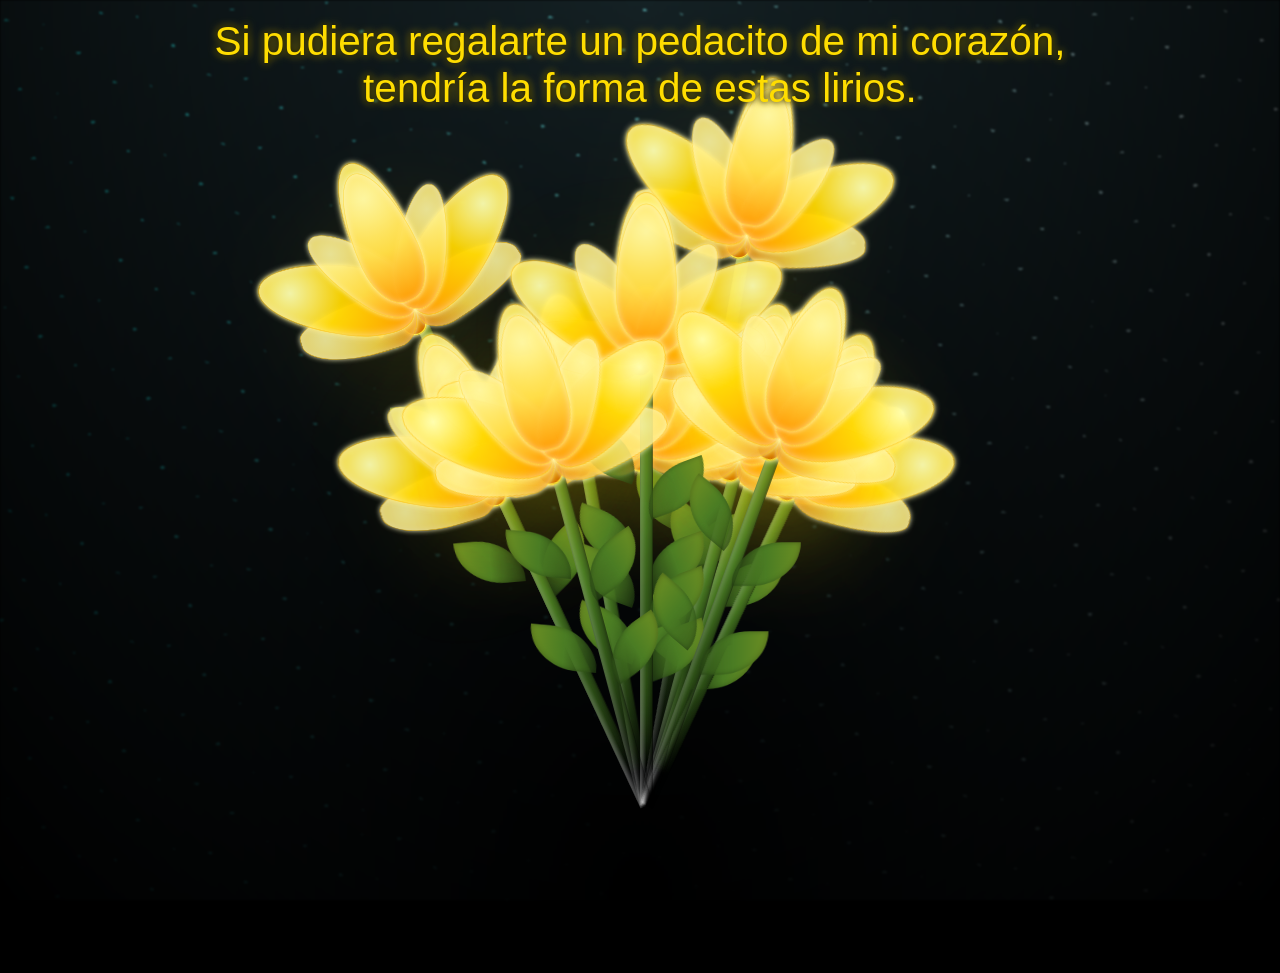
==== flores.html @ a746ed2b "Add files via upload" ====
<!DOCTYPE html>
<html lang="es">
<head>
    <meta charset="UTF-8">
    <meta name="viewport" content="width=device-width, initial-scale=1.0">
    <title>Ramo de Tulipanes Amarillos</title>
    <style>
        *,
        *::after,
        *::before {
          padding: 0;
          margin: 0;
          box-sizing: border-box;
        }

        :root {
          --dark-color: #000;
          --fl-speed: 0.8s;
          --speed-leaf: 2s;
        }

        body {
          display: flex;
          align-items: flex-end;
          justify-content: center;
          min-height: 100vh;
          background-color: var(--dark-color);
          overflow: hidden;
          perspective: 1000px;
        }

        .night {
          position: fixed;
          left: 50%;
          top: 0;
          transform: translateX(-50%);
          width: 100%;
          height: 100%;
          filter: blur(0.1vmin);
          background-image: radial-gradient(
              ellipse at top,
              transparent 0%,
              var(--dark-color)
            ),
            radial-gradient(
              ellipse at bottom,
              var(--dark-color),
              rgba(145, 233, 255, 0.2)
            ),
            repeating-linear-gradient(
              220deg,
              rgb(0, 0, 0) 0px,
              rgb(0, 0, 0) 19px,
              transparent 19px,
              transparent 22px
            ),
            repeating-linear-gradient(
              189deg,
              rgb(0, 0, 0) 0px,
              rgb(0, 0, 0) 19px,
              transparent 19px,
              transparent 22px
            ),
            repeating-linear-gradient(
              148deg,
              rgb(0, 0, 0) 0px,
              rgb(0, 0, 0) 19px,
              transparent 19px,
              transparent 22px
            ),
            linear-gradient(90deg, rgb(0, 255, 250), rgb(240, 240, 240));
        }

        .shooting-stars {
          position: fixed;
          top: 0;
          left: 0;
          width: 100%;
          height: 100%;
          pointer-events: none;
          z-index: 1;
        }

        .yellow-particles {
          position: fixed;
          inset: 0;
          pointer-events: none;
          z-index: 1;
          overflow: hidden;
        }

        .yellow-particle {
          position: absolute;
          width: 0.9vmin;
          height: 0.9vmin;
          border-radius: 50%;
          background: radial-gradient(circle, #fff6a8 0%, #ffd200 55%, #ffb300 100%);
          box-shadow: 0 0 1.2vmin rgba(255, 214, 51, 0.85);
          opacity: 0;
          animation: float-yellow-particle linear infinite;
        }

        .shooting-star {
          position: absolute;
          width: 4px;
          height: 4px;
          background: #fff;
          border-radius: 50%;
          box-shadow: 0 0 6px 2px rgba(255, 255, 255, 0.8);
          opacity: 0;
          animation: shootingStar 3s linear infinite;
        }

        .shooting-star::before {
          content: '';
          position: absolute;
          top: 50%;
          right: 0;
          transform: translateY(-50%);
          width: 0;
          height: 2px;
          background: linear-gradient(90deg, rgba(255, 255, 255, 0) 0%, rgba(255, 255, 255, 1) 100%);
          animation: shootingStarTail 3s linear infinite;
        }

        .shooting-star:nth-child(1) {
          top: 5%;
          left: -10%;
          animation-delay: 0s;
          animation-duration: 2.5s;
        }

        .shooting-star:nth-child(2) {
          top: 15%;
          left: -10%;
          animation-delay: 2s;
          animation-duration: 3s;
        }

        .shooting-star:nth-child(3) {
          top: 25%;
          left: -10%;
          animation-delay: 4s;
          animation-duration: 2.8s;
        }

        .shooting-star:nth-child(4) {
          top: 0%;
          left: -10%;
          animation-delay: 6s;
          animation-duration: 3.2s;
        }

        .shooting-star:nth-child(5) {
          top: 35%;
          left: -10%;
          animation-delay: 8s;
          animation-duration: 2.7s;
        }

        .shooting-star:nth-child(6) {
          top: 8%;
          left: -10%;
          animation-delay: 10s;
          animation-duration: 3.1s;
        }

        .shooting-star:nth-child(7) {
          top: 45%;
          left: -10%;
          animation-delay: 12s;
          animation-duration: 2.9s;
        }

        .shooting-star:nth-child(8) {
          top: 3%;
          left: -10%;
          animation-delay: 14s;
          animation-duration: 3.3s;
        }

        @keyframes shootingStar {
          0% {
            opacity: 0;
            transform: translateX(0) translateY(0) rotate(45deg);
          }
          10% {
            opacity: 1;
          }
          90% {
            opacity: 1;
          }
          100% {
            opacity: 0;
            transform: translateX(120vw) translateY(50vh) rotate(10deg);
          }
        }

        @keyframes shootingStarTail {
          0% {
            width: 0;
          }
          30% {
            width: 100px;
          }
          100% {
            width: 0;
          }
        }

        @keyframes float-yellow-particle {
          0% {
            transform: translate3d(0, 2vh, 0) scale(0.8);
            opacity: 0;
          }
          10% {
            opacity: 0.95;
          }
          60% {
            opacity: 0.75;
          }
          100% {
            transform: translate3d(0, -112vh, 0) scale(1.35);
            opacity: 0;
          }
        }

        .flowers {
          position: relative;
          transform: scale(0.7);
          z-index: 2;
        }

        .flower {
          position: absolute;
          bottom: 15vmin;
          transform-origin: bottom center;
          z-index: 50;
        }

        .flower--1 {
          animation: moving-flower-1 4s linear infinite;
        }

        .flower--1 .flower__line {
          height: 70vmin;
          animation-delay: 0.3s;
        }

        .flower--1 .flower__line__leaf--1 {
          animation: blooming-leaf-right var(--fl-speed) 1.6s backwards;
        }

        .flower--1 .flower__line__leaf--2 {
          animation: blooming-leaf-right var(--fl-speed) 1.4s backwards;
        }

        .flower--1 .flower__line__leaf--3 {
          animation: blooming-leaf-left var(--fl-speed) 1.2s backwards;
        }

        .flower--1 .flower__line__leaf--4 {
          animation: blooming-leaf-left var(--fl-speed) 1s backwards;
        }

        .flower--2 {
          left: 50%;
          transform: rotate(20deg);
          animation: moving-flower-2 4s linear infinite;
        }

        .flower--2 .flower__line {
          height: 60vmin;
          animation-delay: 0.6s;
        }

        .flower--2 .flower__line__leaf--1 {
          animation: blooming-leaf-right var(--fl-speed) 1.9s backwards;
        }

        .flower--2 .flower__line__leaf--2 {
          animation: blooming-leaf-right var(--fl-speed) 1.7s backwards;
        }

        .flower--2 .flower__line__leaf--3 {
          animation: blooming-leaf-left var(--fl-speed) 1.5s backwards;
        }

        .flower--2 .flower__line__leaf--4 {
          animation: blooming-leaf-left var(--fl-speed) 1.3s backwards;
        }

        .flower--3 {
          left: 50%;
          transform: rotate(-15deg);
          animation: moving-flower-3 4s linear infinite;
        }

        .flower--3 .flower__line {
          animation-delay: 0.9s;
        }

        .flower--3 .flower__line__leaf--1 {
          animation: blooming-leaf-right var(--fl-speed) 2.5s backwards;
        }

        .flower--3 .flower__line__leaf--2 {
          animation: blooming-leaf-right var(--fl-speed) 2.3s backwards;
        }

        .flower--3 .flower__line__leaf--3 {
          animation: blooming-leaf-left var(--fl-speed) 2.1s backwards;
        }

        .flower--3 .flower__line__leaf--4 {
          animation: blooming-leaf-left var(--fl-speed) 1.9s backwards;
        }

        .flower--4 {
          left: -25%;
          z-index: -6;
          transform: rotate(10deg);
          animation: moving-flower-4 3.5s linear infinite;
        }

        .flower--4 .flower__line {
          height: 90vmin;
          animation-delay: 1.2s;
        }

        .flower--4 .flower__line__leaf--1 {
          animation: blooming-leaf-right var(--fl-speed) 2.8s backwards;
        }

        .flower--4 .flower__line__leaf--2 {
          animation: blooming-leaf-right var(--fl-speed) 2.6s backwards;
        }

        .flower--4 .flower__line__leaf--3 {
          animation: blooming-leaf-left var(--fl-speed) 2.4s backwards;
        }

        .flower--4 .flower__line__leaf--4 {
          animation: blooming-leaf-left var(--fl-speed) 2.2s backwards;
        }

        .flower--5 {
          left: 75%;
          z-index: -7;
          transform: rotate(-25deg);
          animation: moving-flower-5 4.5s linear infinite;
        }

        .flower--5 .flower__line {
          height: 85vmin;
          animation-delay: 1.9s;
        }

        .flower--5 .flower__line__leaf--1 {
          animation: blooming-leaf-right var(--fl-speed) 2.7s backwards;
        }

        .flower--5 .flower__line__leaf--2 {
          animation: blooming-leaf-right var(--fl-speed) 2.5s backwards;
        }

        .flower--5 .flower__line__leaf--3 {
          animation: blooming-leaf-left var(--fl-speed) 2.3s backwards;
        }

        .flower--5 .flower__line__leaf--4 {
          animation: blooming-leaf-left var(--fl-speed) 2.1s backwards;
        }

        .flower__leafs {
          position: relative;
          animation: blooming-flower 2s backwards;
        }

        .flower__leafs--1 {
          animation-delay: 1.1s;
        }

        .flower__leafs--2 {
          animation-delay: 1.4s;
        }

        .flower__leafs--3 {
          animation-delay: 1.7s;
        }

        .flower__leafs--4 {
          animation-delay: 2.0s;
        }

        .flower__leafs--5 {
          animation-delay: 2.0s;
        }

        .flower__leafs::after {
          content: "";
          position: absolute;
          left: 0;
          top: 0;
          transform: translate(-50%, -100%);
          width: 8vmin;
          height: 8vmin;
          background-color: #ffdd00;
          filter: blur(10vmin);
        }

        /* --- PÉTALOS DE TULIPÁN (MEJORADOS) --- */
        .flower__leaf {
          position: absolute;
          bottom: 0;
          left: 50%;
          width: 9vmin;
          height: 15vmin;
          background: radial-gradient(circle at 50% 20%, #ffffb0 0%, #ffd700 40%, #ff9900 100%);
          border-radius: 50% 50% 40% 40% / 60% 60% 40% 40%;
          transform-origin: bottom center;
          opacity: 0.95;
          z-index: 2;
          border: 1.5px solid #ffcc33;
          box-shadow:
            0 0 1vmin #fff9c4,
            0 0 0.5vmin #ffd700,
            inset 0 0 1.5vmin rgba(255, 255, 255, 0.6);
        }

        /* Pétalos externos */
        .flower__leaf--1 { transform: translate(-50%, -5%) rotate(-22deg); z-index: 1; }
        .flower__leaf--2 { transform: translate(-50%, -5%) rotate(22deg);  z-index: 1; }
        .flower__leaf--3 { transform: translate(-50%, -10%) rotate(0deg);  z-index: 2; }

        /* Pétalos internos (más pequeños, para dar volumen) */
        .flower__leaf--4,
        .flower__leaf--5,
        .flower__leaf--6 {
          width: 7vmin;
          height: 12vmin;
          background: radial-gradient(circle at 50% 20%, #fff7a1 0%, #ffde4d 50%, #ff9900 100%);
          opacity: 0.9;
          border: 1px solid #ffdd55;
          border-radius: 50% 50% 45% 45% / 65% 65% 35% 35%;
          box-shadow:
            0 0 0.8vmin #fff9c4,
            inset 0 0 1vmin rgba(255, 255, 255, 0.5);
          z-index: 3;
        }

        .flower__leaf--4 { transform: translate(-50%, -8%) rotate(-10deg); }
        .flower__leaf--5 { transform: translate(-50%, -8%) rotate(10deg); }
        .flower__leaf--6 { transform: translate(-50%, -12%) rotate(0deg); }

        /* Apertura suave de la corola. */
        .flower__leaf--1,
        .flower__leaf--2 {
          width: 12vmin;
          height: 17vmin;
        }

        .flower__leaf--1 { transform: translate(-50%, -5%) rotate(-50deg); }
        .flower__leaf--2 { transform: translate(-50%, -5%) rotate(50deg); }
        .flower__leaf--3 { transform: translate(-50%, -10%) rotate(0deg) scaleX(1.16); }
        .flower__leaf--4 { transform: translate(-50%, -8%) rotate(-28deg); }
        .flower__leaf--5 { transform: translate(-50%, -8%) rotate(28deg); }
        .flower__leaf--6 { transform: translate(-50%, -12%) rotate(0deg) scaleX(1.18); }

        /* Pétalos más grandes y largos, conservando la apertura amplia. */
        .flower__leaf--1,
        .flower__leaf--2 {
          width: 11vmin;
          height: 25vmin;
        }

        .flower__leaf--1 { transform: translate(-50%, -8%) rotate(-58deg); }
        .flower__leaf--2 { transform: translate(-50%, -8%) rotate(58deg); }
        .flower__leaf--3 {
          width: 9vmin;
          height: 24vmin;
          transform: translate(-50%, -14%) rotate(0deg) scaleX(1.08);
        }

        .flower__leaf--4,
        .flower__leaf--5 {
          width: 8vmin;
          height: 20vmin;
        }

        .flower__leaf--4 { transform: translate(-50%, -10%) rotate(-32deg); }
        .flower__leaf--5 { transform: translate(-50%, -10%) rotate(32deg); }
        .flower__leaf--6 {
          width: 9vmin;
          height: 22vmin;
          transform: translate(-50%, -16%) rotate(0deg) scaleX(1.08);
        }

        /* Centro del tulipán */
        .flower__center {
          position: absolute;
          left: -2vmin;
          top: -2vmin;
          width: 4vmin;
          height: 4vmin;
          border-radius: 50%;
          background:
            radial-gradient(circle at 30% 30%, #ffcc00 0%, #cc6600 80%, #fffde7 100%);
          border: 2px solid #ffe135;
          box-shadow:
            0 0 1vmin #fffde7,
            0 0 0.5vmin #ffd700,
            inset 0 0 1vmin #cc6600;
        }

        /* Pequeños tallos y puntas cafés que sobresalen de la flor. */
        .flower__center::before {
          content: "";
          position: absolute;
          z-index: 4;
          left: -5vmin;
          top: -9vmin;
          width: 10vmin;
          height: 9vmin;
          background:
            linear-gradient(68deg, transparent 47%, #9b6a22 48%, #f3d86b 50%, transparent 52%),
            linear-gradient(112deg, transparent 47%, #9b6a22 48%, #f3d86b 50%, transparent 52%);
          transform-origin: 50% 100%;
          animation: anther-stems-sway 4s ease-in-out infinite;
        }

        .flower__center::after {
          content: "";
          position: absolute;
          z-index: 5;
          left: -5vmin;
          top: -10vmin;
          width: 10vmin;
          height: 3vmin;
          background:
            radial-gradient(ellipse at 13% 50%, #6b3515 0 0.75vmin, transparent 0.9vmin),
            radial-gradient(ellipse at 87% 50%, #6b3515 0 0.75vmin, transparent 0.9vmin);
          transform-origin: 50% 100%;
          animation: anther-stems-sway 4s ease-in-out infinite reverse;
        }

        .flower__center::before,
        .flower__center::after {
          content: none;
          display: none;
        }

        .flower__leaf--extra-1,
        .flower__leaf--extra-2 {
          width: 9vmin;
          height: 19vmin;
          opacity: 0.88;
          z-index: 1;
          background: radial-gradient(circle at 50% 20%, #fff7a1 0%, #ffde4d 52%, #ed9414 100%);
          border-radius: 58% 42% 38% 62% / 72% 80% 30% 24%;
          box-shadow: 0 0 0.8vmin #fff9c4, inset 0 0 1vmin rgba(255, 255, 255, 0.45);
        }

        .flower__leaf--extra-1 { transform: translate(-50%, -7%) rotate(-82deg); }
        .flower__leaf--extra-2 { transform: translate(-50%, -7%) rotate(82deg); }

        @keyframes anther-stems-sway {
          0%, 100% { transform: rotate(-2deg); }
          50% { transform: rotate(2deg); }
        }

        .flower__line {
          height: 55vmin;
          width: 2vmin;
          background-image: linear-gradient(
              to left,
              rgb(0, 0, 0, 0.3),
              transparent,
              rgba(255, 255, 255, 0.2)
            ),
            linear-gradient(to top, transparent 10%, #2d5016, #4a7c23, #6b8e23);
          box-shadow: inset 0 0 2px rgba(0, 0, 0, 0.7);
          animation: grow-flower-tree 4s backwards;
        }

        .flower__line__leaf {
          --w: 8vmin;
          --h: calc(var(--w) + 3vmin);
          position: absolute;
          top: 20%;
          left: 90%;
          width: var(--w);
          height: var(--h);
          border-top-right-radius: var(--h);
          border-bottom-left-radius: var(--h);
          background-image: linear-gradient(
            to top,
            rgba(45, 80, 22, 0.6),
            #4a7c23,
            #6b8e23
          );
          box-shadow: inset 0 0 1vmin rgba(0, 0, 0, 0.3);
        }

        .flower__line__leaf--1 {
          transform: rotate(70deg) rotateY(30deg);
        }

        .flower__line__leaf--2 {
          top: 45%;
          transform: rotate(70deg) rotateY(30deg);
        }

        .flower__line__leaf--3,
        .flower__line__leaf--4{
          border-top-right-radius: 0;
          border-bottom-left-radius: 0;
          border-top-left-radius: var(--h);
          border-bottom-right-radius: var(--h);
          left: -460%;
          top: 12%;
          transform: rotate(-70deg) rotateY(30deg);
        }

        .flower__line__leaf--4 {
          top: 40%;
        }

        .flower__light {
          position: absolute;
          bottom: 0vmin;
          width: 0.8vmin;
          height: 0.8vmin;
          background-color: #ffdd00;
          border-radius: 50%;
          filter: blur(0.1vmin);
          animation: tulip-light 6s linear infinite backwards;
          box-shadow: 0 0 1vmin rgba(255, 221, 0, 0.8);
        }

        .flower__light:nth-child(odd) {
          background-color: #ffaa00;
        }

        .flower__light--1 { left: -2vmin; animation-delay: 1s; }
        .flower__light--2 { left: 3vmin; animation-delay: 0.5s; }
        .flower__light--3 { left: -6vmin; animation-delay: 0.3s; }
        .flower__light--4 { left: 6vmin; animation-delay: 0.9s; }
        .flower__light--5 { left: -1vmin; animation-delay: 1.5s; }
        .flower__light--6 { left: -4vmin; animation-delay: 3s; }
        .flower__light--7 { left: 3vmin; animation-delay: 2s; }
        .flower__light--8 { left: -6vmin; animation-delay: 3.5s; }

        .flower__grass {
          --c: #4a7c23;
          --line-w: 2vmin;
          position: absolute;
          bottom: 12vmin;
          left: -7vmin;
          display: flex;
          flex-direction: column;
          align-items: flex-end;
          z-index: 20;
          transform-origin: bottom center;
          transform: rotate(-48deg) rotateY(40deg);
        }

        .flower__grass--1 {
          animation: moving-grass 2s linear infinite;
        }

        .flower__grass--2 {
          left: 2vmin;
          bottom: 10vmin;
          transform: scale(0.5) rotate(75deg) rotateX(10deg) rotateY(-200deg);
          opacity: 0.8;
          z-index: 0;
          animation: moving-grass--2 1.5s linear infinite;
        }

        .flower__grass--3 {
          left: -25vmin;
          bottom: 8vmin;
          transform: scale(0.7) rotate(-30deg) rotateY(45deg);
          opacity: 0.9;
          z-index: 15;
          animation: moving-grass--3 2.2s linear infinite;
        }

        .flower__grass--4 {
          left: -35vmin;
          bottom: 15vmin;
          transform: scale(0.4) rotate(60deg) rotateX(15deg) rotateY(-180deg);
          opacity: 0.7;
          z-index: 5;
          animation: moving-grass--4 1.8s linear infinite;
        }

        .flower__grass--5 {
          left: -18vmin;
          bottom: 6vmin;
          transform: scale(0.6) rotate(-60deg) rotateY(60deg);
          opacity: 0.85;
          z-index: 12;
          animation: moving-grass--5 2.5s linear infinite;
        }

        .flower__grass--6 {
          left: 25vmin;
          bottom: 9vmin;
          transform: scale(0.65) rotate(35deg) rotateY(-45deg);
          opacity: 0.9;
          z-index: 15;
          animation: moving-grass--6 2.3s linear infinite;
        }

        .flower__grass--7 {
          left: 35vmin;
          bottom: 14vmin;
          transform: scale(0.45) rotate(-70deg) rotateX(20deg) rotateY(170deg);
          opacity: 0.75;
          z-index: 8;
          animation: moving-grass--7 1.9s linear infinite;
        }

        .flower__grass--8 {
          left: 18vmin;
          bottom: 5vmin;
          transform: scale(0.55) rotate(50deg) rotateY(-70deg);
          opacity: 0.8;
          z-index: 10;
          animation: moving-grass--8 2.1s linear infinite;
        }

        .flower__grass--9 {
          left: -45vmin;
          bottom: 20vmin;
          transform: scale(0.3) rotate(20deg) rotateY(90deg);
          opacity: 0.6;
          z-index: 2;
          animation: moving-grass--9 1.6s linear infinite;
        }

        .flower__grass--10 {
          left: 42vmin;
          bottom: 18vmin;
          transform: scale(0.35) rotate(-45deg) rotateY(-120deg);
          opacity: 0.65;
          z-index: 3;
          animation: moving-grass--10 2.0s linear infinite;
        }

        .flower__grass--top {
          width: 7vmin;
          height: 10vmin;
          border-top-right-radius: 100%;
          border-right: var(--line-w) solid var(--c);
          transform-origin: bottom center;
          transform: rotate(-2deg);
        }

        .flower__grass--bottom {
          margin-top: -2px;
          width: var(--line-w);
          height: 25vmin;
          background-image: linear-gradient(to top, transparent, var(--c));
        }

        .flower__grass__leaf {
          --size: 10vmin;
          position: absolute;
          width: calc(var(--size) * 2.1);
          height: var(--size);
          border-top-left-radius: var(--size);
          border-top-right-radius: var(--size);
          background-image: linear-gradient(
            to top,
            transparent,
            transparent 30%,
            var(--c)
          );
          z-index: 100;
        }

        .flower__grass__leaf--1 {
          top: -6%;
          left: 30%;
          --size: 6vmin;
          transform: rotate(-20deg);
          animation: growing-grass-ans--1 var(--speed-leaf) 2.6s backwards;
        }

        .flower__grass__leaf--2 {
          top: -5%;
          left: -110%;
          --size: 6vmin;
          transform: rotate(10deg);
          animation: growing-grass-ans--2 var(--speed-leaf) 2.4s linear backwards;
        }

        .flower__grass__leaf--3 {
          top: 5%;
          left: 60%;
          --size: 8vmin;
          transform: rotate(-18deg) rotateX(-20deg);
          animation: growing-grass-ans--3 var(--speed-leaf) 2.2s linear backwards;
        }

        .flower__grass__leaf--4 {
          top: 6%;
          left: -135%;
          --size: 8vmin;
          transform: rotate(2deg);
          animation: growing-grass-ans--4 var(--speed-leaf) 2s linear backwards;
        }

        .flower__grass__leaf--5 {
          top: 20%;
          left: 60%;
          --size: 10vmin;
          transform: rotate(-24deg) rotateX(-20deg);
          animation: growing-grass-ans--5 var(--speed-leaf) 1.8s linear backwards;
        }

        .flower__grass__leaf--6 {
          top: 22%;
          left: -180%;
          --size: 10vmin;
          transform: rotate(10deg);
          animation: growing-grass-ans--6 var(--speed-leaf) 1.6s linear backwards;
        }

        .flower__grass__leaf--7 {
          top: 39%;
          left: 70%;
          --size: 10vmin;
          transform: rotate(-10deg);
          animation: growing-grass-ans--7 var(--speed-leaf) 1.4s linear backwards;
        }

        .flower__grass__leaf--8 {
          top: 40%;
          left: -215%;
          --size: 11vmin;
          transform: rotate(10deg);
          animation: growing-grass-ans--8 var(--speed-leaf) 1.2s linear backwards;
        }

        .flower__grass__overlay {
          position: absolute;
          top: -10%;
          right: 0%;
          width: 100%;
          height: 100%;
          background-color: rgba(0, 0, 0, 0.6);
          filter: blur(1.5vmin);
          z-index: 100;
        }

        .special-text {
            position: fixed !important;
          top: max(0.75rem, 2vh) !important;
            left: 50%;
            transform: translateX(-50%);
            color: #ffdd00;
            font-family: 'Arial', sans-serif;
          font-size: clamp(1.35rem, 4.5vmin, 3rem);
            text-shadow: 0 0 0.4rem #000, 0 0 1vmin rgba(255, 221, 0, 0.8);
          z-index: 10000 !important;
            display: block !important;
            visibility: visible !important;
            opacity: 1 !important;
            animation: none !important;
            text-align: center;
          width: min(94vw, 58rem);
          line-height: 1.15;
          padding: 0;
          background: transparent;
          border-radius: 0;
          pointer-events: none;
        }

        .music-bar {
          position: fixed;
          left: 50%;
          bottom: 2.8vmin;
          transform: translateX(-50%);
          z-index: 30;
          width: min(92vw, 680px);
          padding: 1.2vmin 1.6vmin;
          border: 2px solid #ffd200;
          border-radius: 14px;
          background: rgba(10, 10, 10, 0.6);
          box-shadow:
            0 0 0.8vmin rgba(255, 210, 0, 0.95),
            0 0 2.4vmin rgba(255, 184, 0, 0.65),
            inset 0 0 0.8vmin rgba(255, 235, 140, 0.35);
          backdrop-filter: blur(4px);
        }

        .music-bar audio {
          width: 100%;
          height: 42px;
          display: block;
          accent-color: #ffd200;
          border-radius: 10px;
          background: linear-gradient(90deg, #fff8a8 0%, #ffe45c 45%, #ffc300 100%);
          box-shadow: 0 0 0.6vmin rgba(255, 210, 0, 0.8);
        }

        .music-bar audio::-webkit-media-controls-panel {
          background: linear-gradient(90deg, #fff8a8 0%, #ffe45c 45%, #ffc300 100%);
        }

        .music-bar audio::-webkit-media-controls-play-button,
        .music-bar audio::-webkit-media-controls-mute-button,
        .music-bar audio::-webkit-media-controls-timeline,
        .music-bar audio::-webkit-media-controls-current-time-display,
        .music-bar audio::-webkit-media-controls-time-remaining-display,
        .music-bar audio::-webkit-media-controls-volume-slider {
          filter: saturate(1.35) brightness(0.92);
        }

        @media (max-width: 700px) {
          .flowers {
            transform: translateY(-20vmin) scale(0.7);
          }

          .ramo {
            bottom: 32vmin;
          }

          .music-bar {
            bottom: max(0.75rem, env(safe-area-inset-bottom));
            z-index: 100;
            padding: 2.2vmin;
            border-radius: 12px;
          }

          .music-bar audio {
            height: 38px;
          }
        }

        /* KEYFRAMES */
        @keyframes fadeIn {
            to {
                opacity: 1;
            }
        }

        @keyframes tulip-light {
          0% {
            opacity: 0;
            transform: translateY(0vmin) rotate(0deg);
          }
          20% {
            opacity: 1;
            transform: translateY(-3vmin) translateX(-1vmin) rotate(45deg);
          }
          40% {
            opacity: 1;
            transform: translateY(-8vmin) translateX(1vmin) rotate(90deg);
          }
          60% {
            transform: translateY(-12vmin) translateX(-1vmin) rotate(135deg);
          }
          80% {
            transform: translateY(-16vmin) translateX(2vmin) rotate(180deg);
            opacity: 0.5;
          }
          100% {
            transform: translateY(-25vmin) rotate(225deg);
            opacity: 0;
          }
        }

        @keyframes moving-flower-1 {
          0%, 100% { transform: rotate(2deg); }
          50% { transform: rotate(-2deg); }
        }

        @keyframes moving-flower-2 {
          0%, 100% { transform: rotate(18deg); }
          50% { transform: rotate(14deg); }
        }

        @keyframes moving-flower-3 {
          0%, 100% { transform: rotate(-18deg); }
          50% { transform: rotate(-20deg) rotateY(-10deg); }
        }

        @keyframes moving-flower-4 {
          0%, 100% { transform: rotate(9deg); }
          50% { transform: rotate(12deg) rotateY(9deg); }
        }

        @keyframes moving-flower-5 {
          0%, 100% { transform: rotate(-5deg); }
          50% { transform: rotate(-11deg) rotateY(5deg); }
        }

        @keyframes blooming-leaf-right {
          0% {
            transform-origin: left;
            transform: rotate(70deg) rotateY(30deg) scale(0);
          }
        }

        @keyframes blooming-leaf-left {
          0% {
            transform-origin: right;
            transform: rotate(-70deg) rotateY(30deg) scale(0);
          }
        }

        @keyframes grow-flower-tree {
          0% {
            height: 0;
            border-radius: 1vmin;
          }
        }

        @keyframes blooming-flower {
          0% {
            transform: scale(0);
          }
        }

        @keyframes moving-grass {
          0%, 100% { transform: rotate(-48deg) rotateY(40deg); }
          50% { transform: rotate(-50deg) rotateY(40deg); }
        }

        @keyframes moving-grass--2 {
          0%, 100% { transform: scale(0.5) rotate(75deg) rotateX(10deg) rotateY(-200deg); }
          50% { transform: scale(0.5) rotate(79deg) rotateX(10deg) rotateY(-200deg); }
        }

        @keyframes moving-grass--3 {
          0%, 100% { transform: scale(0.7) rotate(-30deg) rotateY(45deg); }
          50% { transform: scale(0.7) rotate(-33deg) rotateY(50deg); }
        }

        @keyframes moving-grass--4 {
          0%, 100% { transform: scale(0.4) rotate(60deg) rotateX(15deg) rotateY(-180deg); }
          50% { transform: scale(0.4) rotate(63deg) rotateX(18deg) rotateY(-175deg); }
        }

        @keyframes moving-grass--5 {
          0%, 100% { transform: scale(0.6) rotate(-60deg) rotateY(60deg); }
          50% { transform: scale(0.6) rotate(-57deg) rotateY(65deg); }
        }

        @keyframes moving-grass--6 {
          0%, 100% { transform: scale(0.65) rotate(35deg) rotateY(-45deg); }
          50% { transform: scale(0.65) rotate(38deg) rotateY(-40deg); }
        }

        @keyframes moving-grass--7 {
          0%, 100% { transform: scale(0.45) rotate(-70deg) rotateX(20deg) rotateY(170deg); }
          50% { transform: scale(0.45) rotate(-67deg) rotateX(23deg) rotateY(175deg); }
        }

        @keyframes moving-grass--8 {
          0%, 100% { transform: scale(0.55) rotate(50deg) rotateY(-70deg); }
          50% { transform: scale(0.55) rotate(53deg) rotateY(-65deg); }
        }

        @keyframes moving-grass--9 {
          0%, 100% { transform: scale(0.3) rotate(20deg) rotateY(90deg); }
          50% { transform: scale(0.3) rotate(23deg) rotateY(95deg); }
        }

        @keyframes moving-grass--10 {
          0%, 100% { transform: scale(0.35) rotate(-45deg) rotateY(-120deg); }
          50% { transform: scale(0.35) rotate(-42deg) rotateY(-115deg); }
        }

        .ramo {
          position: absolute;
          bottom: -7vmin;
          left: 50%;
          transform: translateX(-50%);
          z-index: 0;
          pointer-events: none;
          opacity: 0;
          transition: opacity 1.2s cubic-bezier(.4,0,.2,1);
        }
        .ramo--visible {
          opacity: 1;
        }
        .ramo img {
          width: 45vmin;
          height: auto;
          display: block;
        }
        .montes {
          position: absolute;
          left: 0;
          right: 0;
          bottom: -10px;
          width: 100%;
          height: 60px;
          pointer-events: none;
          display: flex;
          justify-content: space-between;
          opacity: 0;
          transition: opacity 1.2s cubic-bezier(.4,0,.2,1);
          z-index: 1;
        }
        .ramo--visible .montes {
          opacity: 1;
        }
        .monte {
          display: block;
        }
        .monte-izq {
          margin-left: -30px;
        }
        .monte-der {
          margin-right: -30px;
        }

        @media (max-width: 700px) {
          .ramo {
            bottom: 11vmin;
          }
        }

        .flower--10,
        .flower--11,
        .flower--13 {
          display: none;
        }

        .flower--top-1,
        .flower--top-2 {
          display: none;
        }

        .flower--top-1 {
          left: 41%;
          animation: top-flower-sway-left 5s ease-in-out infinite;
        }

        .flower--top-2 {
          left: 59%;
          animation: top-flower-sway-right 5.5s ease-in-out infinite;
        }

        .flower--top-1 .flower__line,
        .flower--top-2 .flower__line {
          height: 40vmin;
        }

        .flower--top-1 .flower__leafs,
        .flower--top-2 .flower__leafs {
          transform: scale(0.65);
        }

        @keyframes top-flower-sway-left {
          0%, 100% { transform: rotate(-12deg) scale(0.62); }
          50% { transform: rotate(-7deg) scale(0.62); }
        }

        @keyframes top-flower-sway-right {
          0%, 100% { transform: rotate(12deg) scale(0.62); }
          50% { transform: rotate(7deg) scale(0.62); }
        }
    </style>
</head>
<body class="not-loaded">
  <div class="night"></div>
  
  <div class="special-text">Si pudiera regalarte un pedacito de mi corazón, tendría la forma de estas lirios.</div>

  <div class="yellow-particles">
    <span class="yellow-particle" style="left: 4%; bottom: -6%; animation-duration: 14s; animation-delay: -1s;"></span>
    <span class="yellow-particle" style="left: 9%; bottom: -8%; animation-duration: 11s; animation-delay: -5s;"></span>
    <span class="yellow-particle" style="left: 15%; bottom: -9%; animation-duration: 15s; animation-delay: -3s;"></span>
    <span class="yellow-particle" style="left: 21%; bottom: -10%; animation-duration: 12s; animation-delay: -7s;"></span>
    <span class="yellow-particle" style="left: 28%; bottom: -7%; animation-duration: 16s; animation-delay: -2s;"></span>
    <span class="yellow-particle" style="left: 34%; bottom: -9%; animation-duration: 13s; animation-delay: -8s;"></span>
    <span class="yellow-particle" style="left: 40%; bottom: -8%; animation-duration: 10s; animation-delay: -4s;"></span>
    <span class="yellow-particle" style="left: 47%; bottom: -10%; animation-duration: 17s; animation-delay: -9s;"></span>
    <span class="yellow-particle" style="left: 53%; bottom: -6%; animation-duration: 11.5s; animation-delay: -6s;"></span>
    <span class="yellow-particle" style="left: 58%; bottom: -9%; animation-duration: 14.5s; animation-delay: -11s;"></span>
    <span class="yellow-particle" style="left: 63%; bottom: -8%; animation-duration: 12.8s; animation-delay: -10s;"></span>
    <span class="yellow-particle" style="left: 69%; bottom: -11%; animation-duration: 16.5s; animation-delay: -12s;"></span>
    <span class="yellow-particle" style="left: 74%; bottom: -7%; animation-duration: 13.4s; animation-delay: -13s;"></span>
    <span class="yellow-particle" style="left: 79%; bottom: -9%; animation-duration: 15.8s; animation-delay: -14s;"></span>
    <span class="yellow-particle" style="left: 84%; bottom: -8%; animation-duration: 11.8s; animation-delay: -15s;"></span>
    <span class="yellow-particle" style="left: 89%; bottom: -10%; animation-duration: 14.8s; animation-delay: -16s;"></span>
    <span class="yellow-particle" style="left: 93%; bottom: -6%; animation-duration: 10.8s; animation-delay: -18s;"></span>
    <span class="yellow-particle" style="left: 97%; bottom: -9%; animation-duration: 12.2s; animation-delay: -19s;"></span>
  </div>
  

  <div class="shooting-stars">
    <div class="shooting-star"></div>
    <div class="shooting-star"></div>
    <div class="shooting-star"></div>
    <div class="shooting-star"></div>
    <div class="shooting-star"></div>
    <div class="shooting-star"></div>
    <div class="shooting-star"></div>
    <div class="shooting-star"></div>
  </div>
  
  <div class="flowers">
    <div class="flower flower--1">
      <div class="flower__leafs flower__leafs--1">
        <div class="flower__leaf flower__leaf--1"></div>
        <div class="flower__leaf flower__leaf--2"></div>
        <div class="flower__leaf flower__leaf--3"></div>
        <div class="flower__leaf flower__leaf--4"></div>
        <div class="flower__leaf flower__leaf--5"></div>
        <div class="flower__leaf flower__leaf--6"></div>
        <div class="flower__center"></div>

        <div class="flower__light flower__light--1"></div>
        <div class="flower__light flower__light--2"></div>
        <div class="flower__light flower__light--3"></div>
        <div class="flower__light flower__light--4"></div>
        <div class="flower__light flower__light--5"></div>
        <div class="flower__light flower__light--6"></div>
        <div class="flower__light flower__light--7"></div>
        <div class="flower__light flower__light--8"></div>
      </div>
      <div class="flower__line">
        <div class="flower__line__leaf flower__line__leaf--1"></div>
        <div class="flower__line__leaf flower__line__leaf--2"></div>
        <div class="flower__line__leaf flower__line__leaf--3"></div>
        <div class="flower__line__leaf flower__line__leaf--4"></div>
      </div>
    </div>

    <div class="flower flower--2">
      <div class="flower__leafs flower__leafs--2">
        <div class="flower__leaf flower__leaf--1"></div>
        <div class="flower__leaf flower__leaf--2"></div>
        <div class="flower__leaf flower__leaf--3"></div>
        <div class="flower__leaf flower__leaf--4"></div>
        <div class="flower__leaf flower__leaf--5"></div>
        <div class="flower__leaf flower__leaf--6"></div>
        <div class="flower__center"></div>

        <div class="flower__light flower__light--1"></div>
        <div class="flower__light flower__light--2"></div>
        <div class="flower__light flower__light--3"></div>
        <div class="flower__light flower__light--4"></div>
        <div class="flower__light flower__light--5"></div>
        <div class="flower__light flower__light--6"></div>
        <div class="flower__light flower__light--7"></div>
        <div class="flower__light flower__light--8"></div>
      </div>
      <div class="flower__line">
        <div class="flower__line__leaf flower__line__leaf--1"></div>
        <div class="flower__line__leaf flower__line__leaf--2"></div>
        <div class="flower__line__leaf flower__line__leaf--3"></div>
        <div class="flower__line__leaf flower__line__leaf--4"></div>
      </div>
    </div>

    <div class="flower flower--3">
      <div class="flower__leafs flower__leafs--3">
        <div class="flower__leaf flower__leaf--1"></div>
        <div class="flower__leaf flower__leaf--2"></div>
        <div class="flower__leaf flower__leaf--3"></div>
        <div class="flower__leaf flower__leaf--4"></div>
        <div class="flower__leaf flower__leaf--5"></div>
        <div class="flower__leaf flower__leaf--6"></div>
        <div class="flower__center"></div>

        <div class="flower__light flower__light--1"></div>
        <div class="flower__light flower__light--2"></div>
        <div class="flower__light flower__light--3"></div>
        <div class="flower__light flower__light--4"></div>
        <div class="flower__light flower__light--5"></div>
        <div class="flower__light flower__light--6"></div>
        <div class="flower__light flower__light--7"></div>
        <div class="flower__light flower__light--8"></div>
      </div>
      <div class="flower__line">
        <div class="flower__line__leaf flower__line__leaf--1"></div>
        <div class="flower__line__leaf flower__line__leaf--2"></div>
        <div class="flower__line__leaf flower__line__leaf--3"></div>
        <div class="flower__line__leaf flower__line__leaf--4"></div>
      </div>
    </div>

    <div class="flower flower--4">
      <div class="flower__leafs flower__leafs--4">
        <div class="flower__leaf flower__leaf--1"></div>
        <div class="flower__leaf flower__leaf--2"></div>
        <div class="flower__leaf flower__leaf--3"></div>
        <div class="flower__leaf flower__leaf--4"></div>
        <div class="flower__leaf flower__leaf--5"></div>
        <div class="flower__leaf flower__leaf--6"></div>
        <div class="flower__center"></div>

        <div class="flower__light flower__light--1"></div>
        <div class="flower__light flower__light--2"></div>
        <div class="flower__light flower__light--3"></div>
        <div class="flower__light flower__light--4"></div>
        <div class="flower__light flower__light--5"></div>
        <div class="flower__light flower__light--6"></div>
        <div class="flower__light flower__light--7"></div>
        <div class="flower__light flower__light--8"></div>
      </div>
      <div class="flower__line">
        <div class="flower__line__leaf flower__line__leaf--1"></div>
        <div class="flower__line__leaf flower__line__leaf--2"></div>
        <div class="flower__line__leaf flower__line__leaf--3"></div>
        <div class="flower__line__leaf flower__line__leaf--4"></div>
      </div>
    </div>

    <div class="flower flower--5">
      <div class="flower__leafs flower__leafs--5">
        <div class="flower__leaf flower__leaf--1"></div>
        <div class="flower__leaf flower__leaf--2"></div>
        <div class="flower__leaf flower__leaf--3"></div>
        <div class="flower__leaf flower__leaf--4"></div>
        <div class="flower__leaf flower__leaf--5"></div>
        <div class="flower__leaf flower__leaf--6"></div>
        <div class="flower__center"></div>

        <div class="flower__light flower__light--1"></div>
        <div class="flower__light flower__light--2"></div>
        <div class="flower__light flower__light--3"></div>
        <div class="flower__light flower__light--4"></div>
        <div class="flower__light flower__light--5"></div>
        <div class="flower__light flower__light--6"></div>
        <div class="flower__light flower__light--7"></div>
        <div class="flower__light flower__light--8"></div>
      </div>
      <div class="flower__line">
        <div class="flower__line__leaf flower__line__leaf--1"></div>
        <div class="flower__line__leaf flower__line__leaf--2"></div>
        <div class="flower__line__leaf flower__line__leaf--3"></div>
        <div class="flower__line__leaf flower__line__leaf--4"></div>
      </div>
    </div>
    <!-- Flores extra para el ramo -->
    <div class="flower flower--6" style="left:20%;transform:rotate(-10deg);z-index:40;">
      <div class="flower__leafs flower__leafs--6">
        <div class="flower__leaf flower__leaf--1"></div>
        <div class="flower__leaf flower__leaf--2"></div>
        <div class="flower__leaf flower__leaf--3"></div>
        <div class="flower__leaf flower__leaf--4"></div>
        <div class="flower__leaf flower__leaf--5"></div>
        <div class="flower__leaf flower__leaf--6"></div>
        <div class="flower__center"></div>
      </div>
      <div class="flower__line"></div>
    </div>
    <div class="flower flower--7" style="left:80%;transform:rotate(15deg);z-index:40;">
      <div class="flower__leafs flower__leafs--7">
        <div class="flower__leaf flower__leaf--1"></div>
        <div class="flower__leaf flower__leaf--2"></div>
        <div class="flower__leaf flower__leaf--3"></div>
        <div class="flower__leaf flower__leaf--4"></div>
        <div class="flower__leaf flower__leaf--5"></div>
        <div class="flower__leaf flower__leaf--6"></div>
        <div class="flower__center"></div>
      </div>
      <div class="flower__line"></div>
    </div>
    <div class="flower flower--8" style="left:35%;transform:rotate(-25deg);z-index:30;">
      <div class="flower__leafs flower__leafs--8">
        <div class="flower__leaf flower__leaf--1"></div>
        <div class="flower__leaf flower__leaf--2"></div>
        <div class="flower__leaf flower__leaf--3"></div>
        <div class="flower__leaf flower__leaf--4"></div>
        <div class="flower__leaf flower__leaf--5"></div>
        <div class="flower__leaf flower__leaf--6"></div>
        <div class="flower__center"></div>
      </div>
      <div class="flower__line"></div>
    </div>
    <div class="flower flower--9" style="left:65%;transform:rotate(25deg);z-index:30;">
      <div class="flower__leafs flower__leafs--9">
        <div class="flower__leaf flower__leaf--1"></div>
        <div class="flower__leaf flower__leaf--2"></div>
        <div class="flower__leaf flower__leaf--3"></div>
        <div class="flower__leaf flower__leaf--4"></div>
        <div class="flower__leaf flower__leaf--5"></div>
        <div class="flower__leaf flower__leaf--6"></div>
        <div class="flower__center"></div>
      </div>
      <div class="flower__line"></div>
    </div>

    <div class="flower flower--10" style="left:12%;transform:rotate(-18deg);z-index:28;">
      <div class="flower__leafs flower__leafs--10">
        <div class="flower__leaf flower__leaf--1"></div>
        <div class="flower__leaf flower__leaf--2"></div>
        <div class="flower__leaf flower__leaf--3"></div>
        <div class="flower__leaf flower__leaf--4"></div>
        <div class="flower__leaf flower__leaf--5"></div>
        <div class="flower__leaf flower__leaf--6"></div>
        <div class="flower__center"></div>
      </div>
      <div class="flower__line">
        <div class="flower__line__leaf flower__line__leaf--1"></div>
        <div class="flower__line__leaf flower__line__leaf--2"></div>
        <div class="flower__line__leaf flower__line__leaf--3"></div>
        <div class="flower__line__leaf flower__line__leaf--4"></div>
      </div>
    </div>

    <div class="flower flower--11" style="left:26%;transform:rotate(-30deg);z-index:26;">
      <div class="flower__leafs flower__leafs--11">
        <div class="flower__leaf flower__leaf--1"></div>
        <div class="flower__leaf flower__leaf--2"></div>
        <div class="flower__leaf flower__leaf--3"></div>
        <div class="flower__leaf flower__leaf--4"></div>
        <div class="flower__leaf flower__leaf--5"></div>
        <div class="flower__leaf flower__leaf--6"></div>
        <div class="flower__center"></div>
      </div>
      <div class="flower__line">
        <div class="flower__line__leaf flower__line__leaf--1"></div>
        <div class="flower__line__leaf flower__line__leaf--2"></div>
        <div class="flower__line__leaf flower__line__leaf--3"></div>
        <div class="flower__line__leaf flower__line__leaf--4"></div>
      </div>
    </div>

    <div class="flower flower--12" style="left:50%;transform:rotate(0deg);z-index:45;">
      <div class="flower__leafs flower__leafs--12">
        <div class="flower__leaf flower__leaf--1"></div>
        <div class="flower__leaf flower__leaf--2"></div>
        <div class="flower__leaf flower__leaf--3"></div>
        <div class="flower__leaf flower__leaf--4"></div>
        <div class="flower__leaf flower__leaf--5"></div>
        <div class="flower__leaf flower__leaf--6"></div>
        <div class="flower__center"></div>
      </div>
      <div class="flower__line">
        <div class="flower__line__leaf flower__line__leaf--1"></div>
        <div class="flower__line__leaf flower__line__leaf--2"></div>
        <div class="flower__line__leaf flower__line__leaf--3"></div>
        <div class="flower__line__leaf flower__line__leaf--4"></div>
      </div>
    </div>

    <div class="flower flower--13" style="left:74%;transform:rotate(30deg);z-index:26;">
      <div class="flower__leafs flower__leafs--13">
        <div class="flower__leaf flower__leaf--1"></div>
        <div class="flower__leaf flower__leaf--2"></div>
        <div class="flower__leaf flower__leaf--3"></div>
        <div class="flower__leaf flower__leaf--4"></div>
        <div class="flower__leaf flower__leaf--5"></div>
        <div class="flower__leaf flower__leaf--6"></div>
        <div class="flower__center"></div>
      </div>
      <div class="flower__line">
        <div class="flower__line__leaf flower__line__leaf--1"></div>
        <div class="flower__line__leaf flower__line__leaf--2"></div>
        <div class="flower__line__leaf flower__line__leaf--3"></div>
        <div class="flower__line__leaf flower__line__leaf--4"></div>
      </div>
    </div>

    <div class="flower flower--14" style="left:88%;transform:rotate(18deg);z-index:28;">
      <div class="flower__leafs flower__leafs--14">
        <div class="flower__leaf flower__leaf--1"></div>
        <div class="flower__leaf flower__leaf--2"></div>
        <div class="flower__leaf flower__leaf--3"></div>
        <div class="flower__leaf flower__leaf--4"></div>
        <div class="flower__leaf flower__leaf--5"></div>
        <div class="flower__leaf flower__leaf--6"></div>
        <div class="flower__center"></div>
      </div>
      <div class="flower__line">
        <div class="flower__line__leaf flower__line__leaf--1"></div>
        <div class="flower__line__leaf flower__line__leaf--2"></div>
        <div class="flower__line__leaf flower__line__leaf--3"></div>
        <div class="flower__line__leaf flower__line__leaf--4"></div>
      </div>
    </div>

  </div>
  <div class="ramo">
    <img src="https://i.postimg.cc/9f4qSNSt/85e6bac1-e229-493c-b07a-75b58d5d71ca.png" alt="Ramo de flores">
    <div class="montes">
      <svg class="monte monte-izq" viewBox="0 0 120 60" width="120" height="60">
        <path d="M0,60 Q30,10 60,60 Q90,30 120,60 Z" fill="#4a7c23" opacity="0.85"/>
        <path d="M10,60 Q35,25 60,60 Q80,40 110,60 Z" fill="#6b8e23" opacity="0.7"/>
      </svg>
      <svg class="monte monte-der" viewBox="0 0 120 60" width="120" height="60">
        <path d="M0,60 Q30,30 60,60 Q90,10 120,60 Z" fill="#4a7c23" opacity="0.85"/>
        <path d="M10,60 Q40,40 60,60 Q85,25 110,60 Z" fill="#8fcf5a" opacity="0.7"/>
      </svg>
    </div>
  </div>

  <!-- <div class="music-bar">
    <audio controls loop autoplay>
      <source src="https://github.com/Baque2005/Organizador/raw/refs/heads/master/Floricienta%20-%20Flores%20Amarillas%20(Official%20Video).mp3" type="audio/mpeg">
      Tu navegador no soporta audio HTML5.
    </audio>
  </div> -->

  <script>
    document.body.classList.remove('not-loaded');
    const visibleMessage = document.querySelector('.special-text');
    document.body.appendChild(visibleMessage);
    Object.assign(visibleMessage.style, {
      display: 'block',
      position: 'fixed',
      top: '12px',
      left: '50%',
      transform: 'translateX(-50%)',
      zIndex: '100000',
      opacity: '1',
      visibility: 'visible'
    });
    document.querySelectorAll('.flower__leafs').forEach(function(leafGroup) {
      ['flower__leaf--extra-1', 'flower__leaf--extra-2'].forEach(function(className) {
        const petal = document.createElement('div');
        petal.className = 'flower__leaf ' + className;
        leafGroup.insertBefore(petal, leafGroup.firstElementChild);
      });
    });
    // Espera a que terminen las animaciones de los tulipanes (~2.5s)
    setTimeout(function() {
      document.querySelector('.ramo').classList.add('ramo--visible');
    }, 2500);
  </script>
</body>
</html>
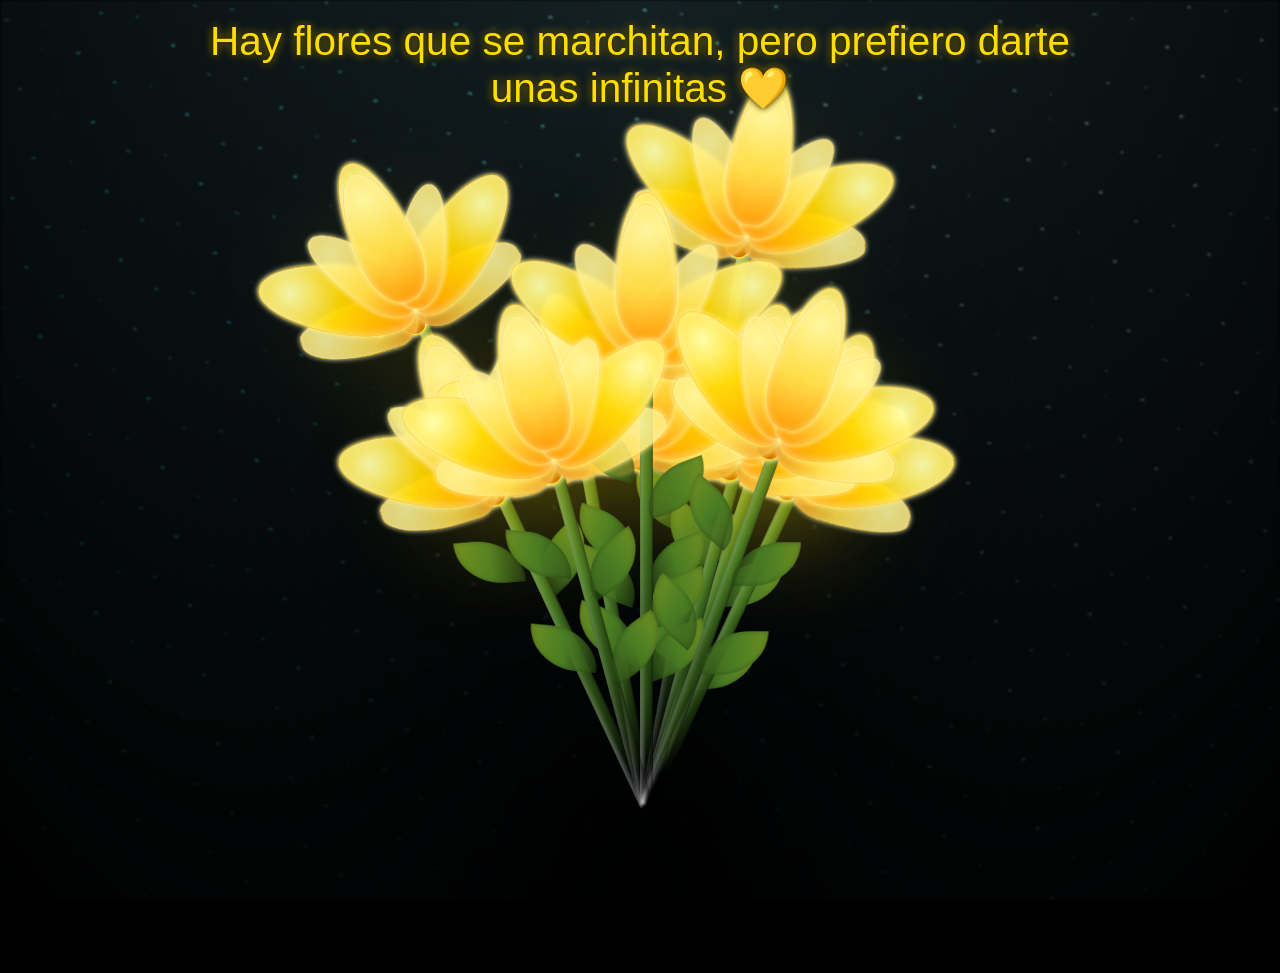
==== commit 6532ea33: "Update flores.html" ====
--- a/flores.html
+++ b/flores.html
@@ -3,7 +3,7 @@
 <head>
     <meta charset="UTF-8">
     <meta name="viewport" content="width=device-width, initial-scale=1.0">
-    <title>Ramo de Tulipanes Amarillos</title>
+    <title>Negra Flowers</title>
     <style>
         *,
         *::after,
@@ -1173,7 +1173,7 @@
 <body class="not-loaded">
   <div class="night"></div>
   
-  <div class="special-text">Si pudiera regalarte un pedacito de mi corazón, tendría la forma de estas lirios.</div>
+  <div class="special-text">Hay flores que se marchitan, pero prefiero darte unas infinitas 💛</div>
 
   <div class="yellow-particles">
     <span class="yellow-particle" style="left: 4%; bottom: -6%; animation-duration: 14s; animation-delay: -1s;"></span>
@@ -1532,4 +1532,4 @@
     }, 2500);
   </script>
 </body>
-</html>+</html>
